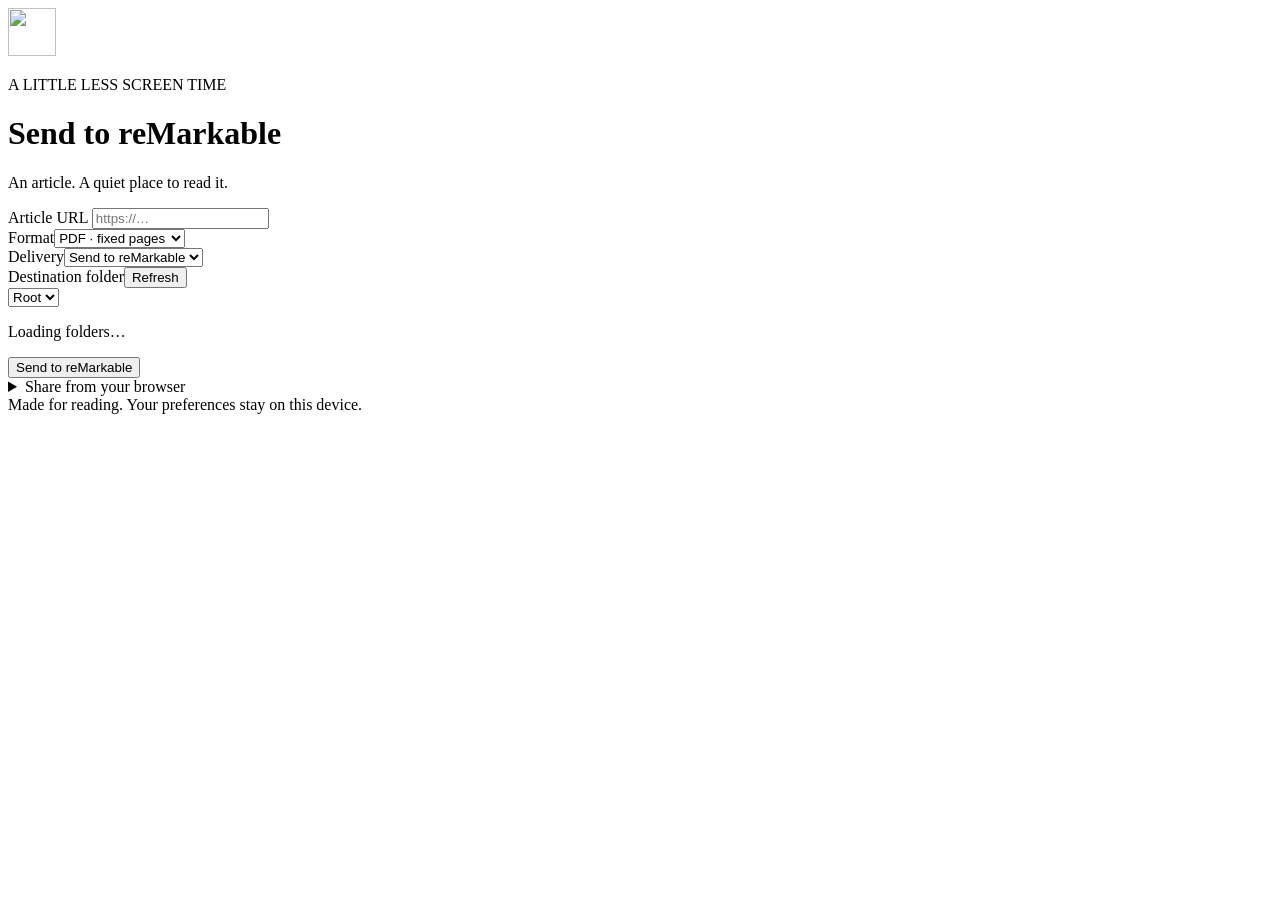
==== app/static/index.html @ d1b62748 "Implement Send to reMarkable with tested GHCR release workflow" ====
<!doctype html>
<html lang="en">
<head>
  <meta charset="utf-8">
  <meta name="viewport" content="width=device-width,initial-scale=1">
  <meta name="theme-color" content="#f6f4ee">
  <meta name="description" content="Turn a web article into a quiet read on your reMarkable.">
  <title>Send to reMarkable</title>
  <link rel="manifest" href="/manifest.webmanifest">
  <link rel="icon" href="/icon.svg" type="image/svg+xml">
  <link rel="apple-touch-icon" href="/apple-touch-icon.png">
  <link rel="stylesheet" href="/styles.css">
  <script type="module" src="/app.js"></script>
</head>
<body>
  <main>
    <header>
      <img src="/icon.svg" alt="" width="48" height="48">
      <p class="eyebrow">A LITTLE LESS SCREEN TIME</p>
      <h1>Send to reMarkable</h1>
      <p class="intro">An article. A quiet place to read it.</p>
    </header>
    <form id="article-form">
      <label for="url">Article URL</label>
      <input id="url" name="url" type="url" inputmode="url" placeholder="https://…" required maxlength="4096" autocomplete="off" autocapitalize="none" spellcheck="false">
      <div class="row">
        <div><label for="format">Format</label><select id="format" name="format"><option value="pdf">PDF · fixed pages</option><option value="epub">EPUB · reflowable</option></select></div>
        <div><label for="delivery">Delivery</label><select id="delivery" name="delivery"><option value="send">Send to reMarkable</option><option value="download">Download locally</option></select></div>
      </div>
      <div id="folder-section">
        <div class="label-row"><label for="folder">Destination folder</label><button id="refresh" type="button" class="text-button">Refresh</button></div>
        <select id="folder" name="folder"><option value="">Root</option></select>
        <p id="folder-status" class="hint" role="status">Loading folders…</p>
      </div>
      <button id="submit" type="submit" class="primary">Send to reMarkable</button>
    </form>
    <div id="status" role="status" aria-live="polite" aria-atomic="true"></div>
    <a id="download" class="download" hidden>Download document</a>
    <noscript><p>JavaScript is needed to convert and send articles.</p></noscript>
    <details>
      <summary>Share from your browser</summary>
      <p>Install this app in Chrome on Android, then choose it from the share sheet.</p>
      <p>On desktop, drag <a id="bookmarklet" href="#" draggable="true">Send to reMarkable</a> to your bookmarks bar, or <button id="copy-bookmarklet" class="text-button" type="button">copy the bookmarklet</button>.</p>
      <p class="hint">On iPhone or iPad, use a Shortcut to open this app with the shared URL. Setup instructions are in the project README.</p>
      <p id="bookmark-status" class="hint" role="status"></p>
    </details>
    <footer>Made for reading. Your preferences stay on this device.</footer>
  </main>
</body>
</html>
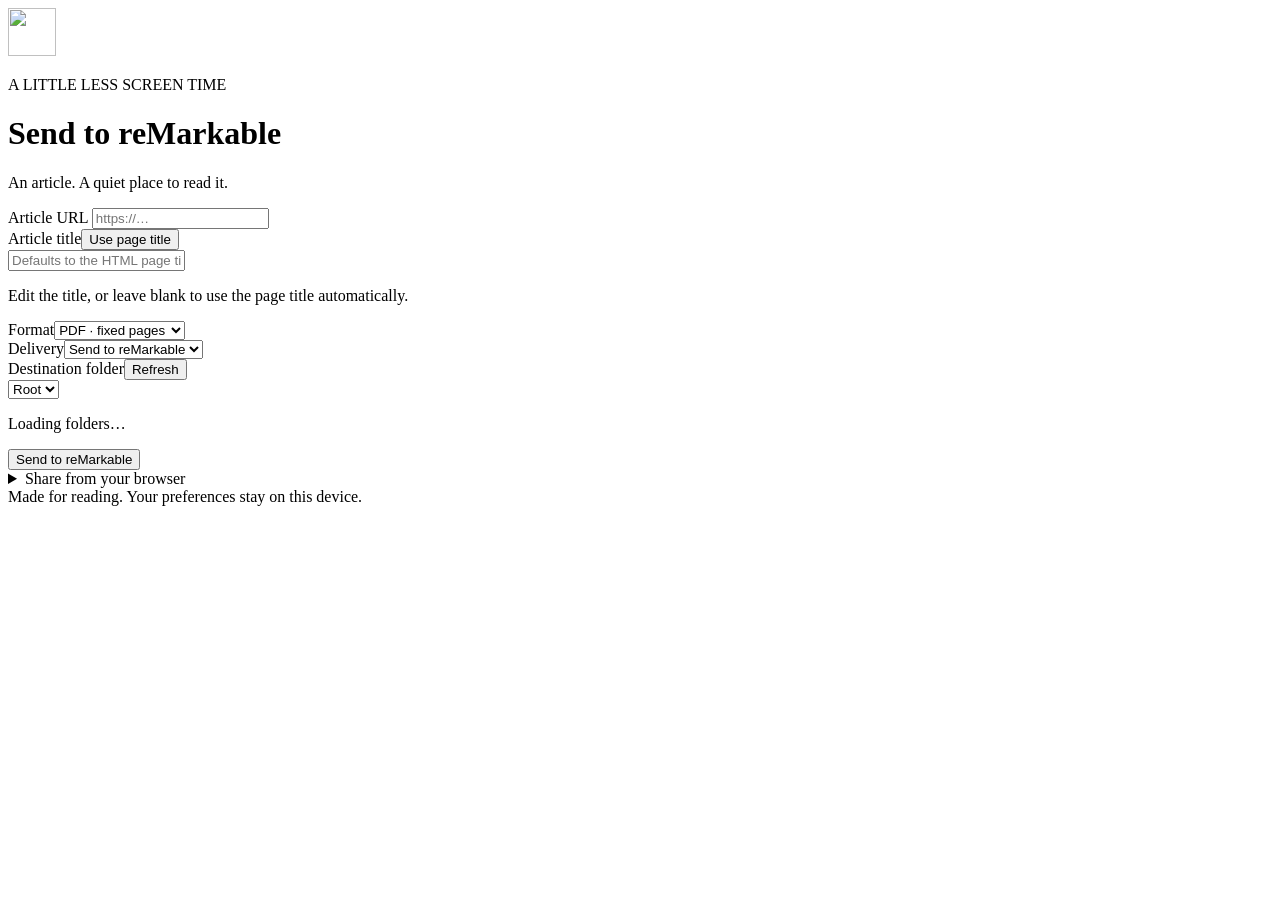
==== commit 38e1d65f: "Add editable article titles and readable document filenames" ====
--- a/app/static/index.html
+++ b/app/static/index.html
@@ -6,7 +6,7 @@
   <meta name="theme-color" content="#f6f4ee">
   <meta name="description" content="Turn a web article into a quiet read on your reMarkable.">
   <title>Send to reMarkable</title>
-  <link rel="manifest" href="/manifest.webmanifest">
+  <link rel="manifest" href="/manifest.webmanifest" crossorigin="use-credentials">
   <link rel="icon" href="/icon.svg" type="image/svg+xml">
   <link rel="apple-touch-icon" href="/apple-touch-icon.png">
   <link rel="stylesheet" href="/styles.css">
@@ -20,9 +20,23 @@
       <h1>Send to reMarkable</h1>
       <p class="intro">An article. A quiet place to read it.</p>
     </header>
+    <form id="login-form" hidden>
+      <h2>Sign in</h2>
+      <label for="username">Username</label>
+      <input id="username" name="username" autocomplete="username" required maxlength="256" autocapitalize="none" spellcheck="false">
+      <label for="password">Password</label>
+      <input id="password" name="password" type="password" autocomplete="current-password" required maxlength="1024">
+      <button id="login-submit" type="submit" class="primary">Sign in</button>
+      <p id="login-status" role="status" aria-live="polite"></p>
+      <p class="hint">Stay signed in on this device. Sign out when using a shared device.</p>
+    </form>
+    <button id="logout" type="button" class="text-button" hidden>Sign out</button>
     <form id="article-form">
       <label for="url">Article URL</label>
       <input id="url" name="url" type="url" inputmode="url" placeholder="https://…" required maxlength="4096" autocomplete="off" autocapitalize="none" spellcheck="false">
+      <div class="label-row"><label for="title">Article title</label><button id="page-title" type="button" class="text-button">Use page title</button></div>
+      <input id="title" name="title" maxlength="500" placeholder="Defaults to the HTML page title" autocomplete="off" aria-describedby="title-hint">
+      <p id="title-hint" class="hint">Edit the title, or leave blank to use the page title automatically.</p>
       <div class="row">
         <div><label for="format">Format</label><select id="format" name="format"><option value="pdf">PDF · fixed pages</option><option value="epub">EPUB · reflowable</option></select></div>
         <div><label for="delivery">Delivery</label><select id="delivery" name="delivery"><option value="send">Send to reMarkable</option><option value="download">Download locally</option></select></div>
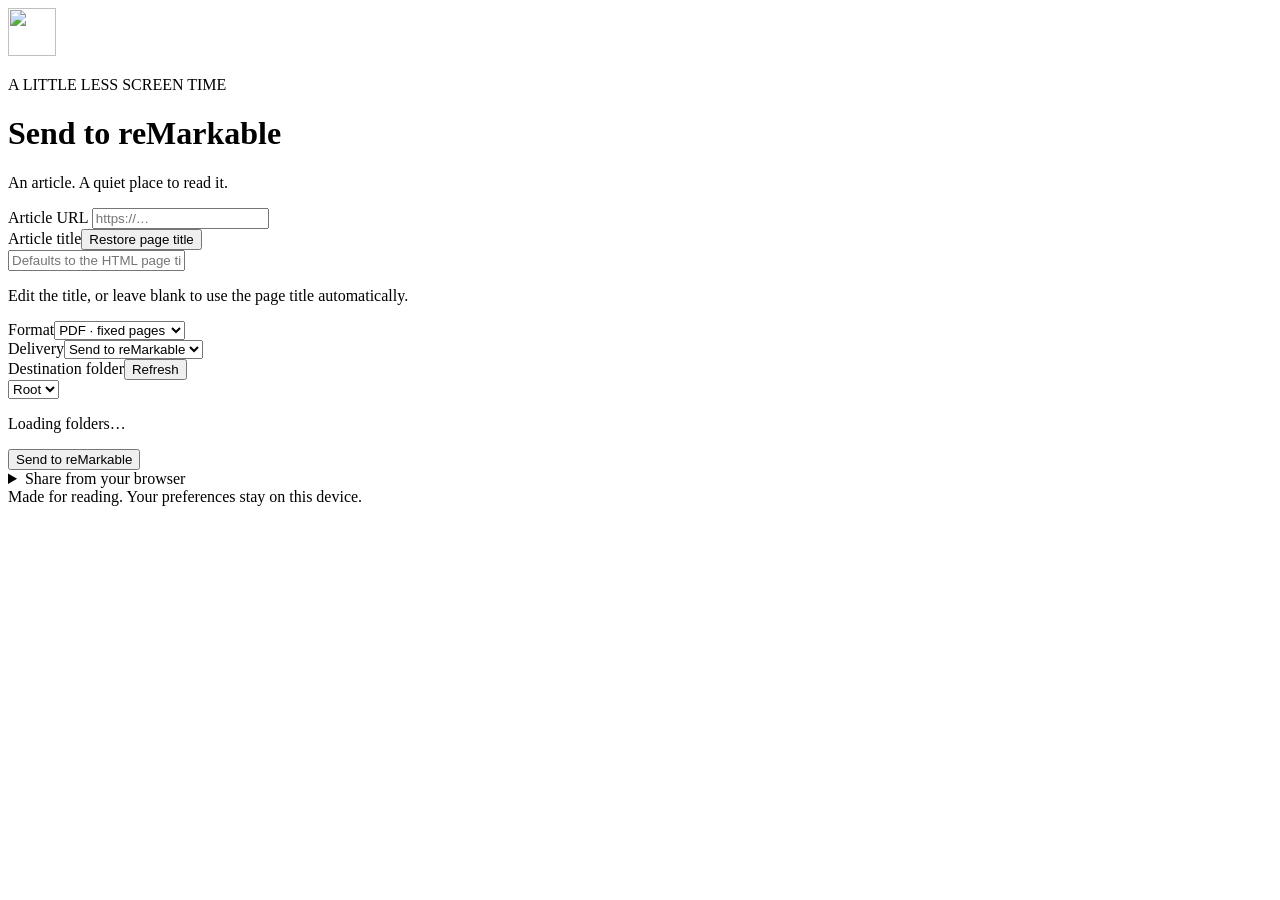
==== commit 6ac375b5: "Load article titles automatically and restore original titles" ====
--- a/app/static/index.html
+++ b/app/static/index.html
@@ -34,7 +34,7 @@
     <form id="article-form">
       <label for="url">Article URL</label>
       <input id="url" name="url" type="url" inputmode="url" placeholder="https://…" required maxlength="4096" autocomplete="off" autocapitalize="none" spellcheck="false">
-      <div class="label-row"><label for="title">Article title</label><button id="page-title" type="button" class="text-button">Use page title</button></div>
+      <div class="label-row"><label for="title">Article title</label><button id="page-title" type="button" class="text-button">Restore page title</button></div>
       <input id="title" name="title" maxlength="500" placeholder="Defaults to the HTML page title" autocomplete="off" aria-describedby="title-hint">
       <p id="title-hint" class="hint">Edit the title, or leave blank to use the page title automatically.</p>
       <div class="row">
